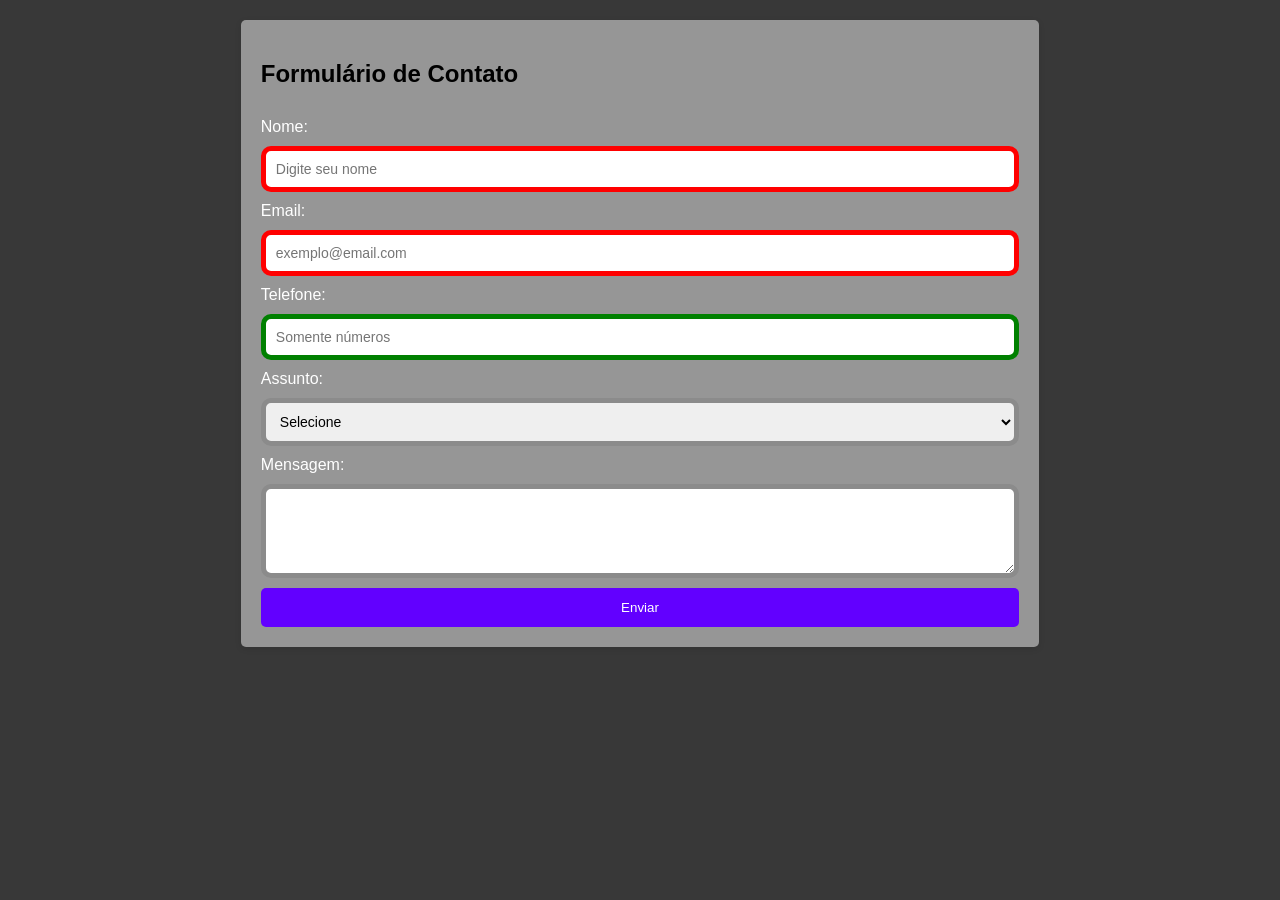
==== roteiro_02/contato.html @ b44c6efd "melherei a pagina contato , e adicinei o documento novo" ====
<!DOCTYPE html>
<html lang="en">
<head>
    <meta charset="UTF-8">
    <meta name="viewport" content="width=device-width, initial-scale=1.0">
    <link rel="stylesheet" href="assents/css/styles2.css">
    <title>Contato</title>
</head>
<body>
    <form class="form-contato">
    <h2>Formulário de Contato</h2>

    <label for="nome">Nome:</label>
    <input 
        type="text" 
        id="nome" 
        required 
        minlength="3" 
        placeholder="Digite seu nome"
    >

    <label for="email">Email:</label>
    <input 
        type="email" 
        id="email" 
        required 
        placeholder="exemplo@email.com"
    >

    <label for="telefone">Telefone:</label>
    <input 
        type="tel" 
        id="telefone" 
        pattern="[0-9]{10,11}" 
        placeholder="Somente números"
    >

    <label for="assunto">Assunto:</label>
    <select id="assunto">
        <option value="">Selecione</option>
        <option value="duvida">Dúvida</option>
        <option value="sugestao">Sugestão</option>
        <option value="contato">Contato</option>
    </select>

    <label for="mensagem">Mensagem:</label>
    <textarea 
        id="mensagem" 
        rows="4" 
        required
    ></textarea>

    <button type="submit">Enviar</button>
</form>
</body>
</html>
---- roteiro_02/assents/css/styles2.css ----
form {
display: flex;
flex-direction: column;
gap: 10px;
background-color: rgb(150, 150, 150);
padding: 20px;
border-radius: 5px;
box-shadow: 0px 2px 6px rgba(0,0,0,0.1);
max-width: 60%;
margin: 20px auto;
}

input, textarea, select {
padding: 10px;
border: 5px solid #8b8b8b;
border-radius: 10px;
font-size: 14px;
}
input:focus, textarea:focus, select:focus {
outline: none;
border-color: #5eff00;
box-shadow: 0 0 10px rgba(0,51,102,0.3);
}
button {
background-color: #6200ff;
color: white;
padding: 12px;
border: none;
border-radius: 5px;
cursor: pointer;
transition: background-color 0.3s ease;
}
button:hover {
background-color: #7c7c7c;
}

form label {
    color: rgb(255, 255, 255);
}


h5 {
    color: rgb(255, 255, 255);
    text-align: center;
}

body {
    background-color: rgb(56, 56, 56);
    font-family: Arial, sans-serif;
}

input:valid {
border-color: green;
}
input:invalid {
border-color: red;
}
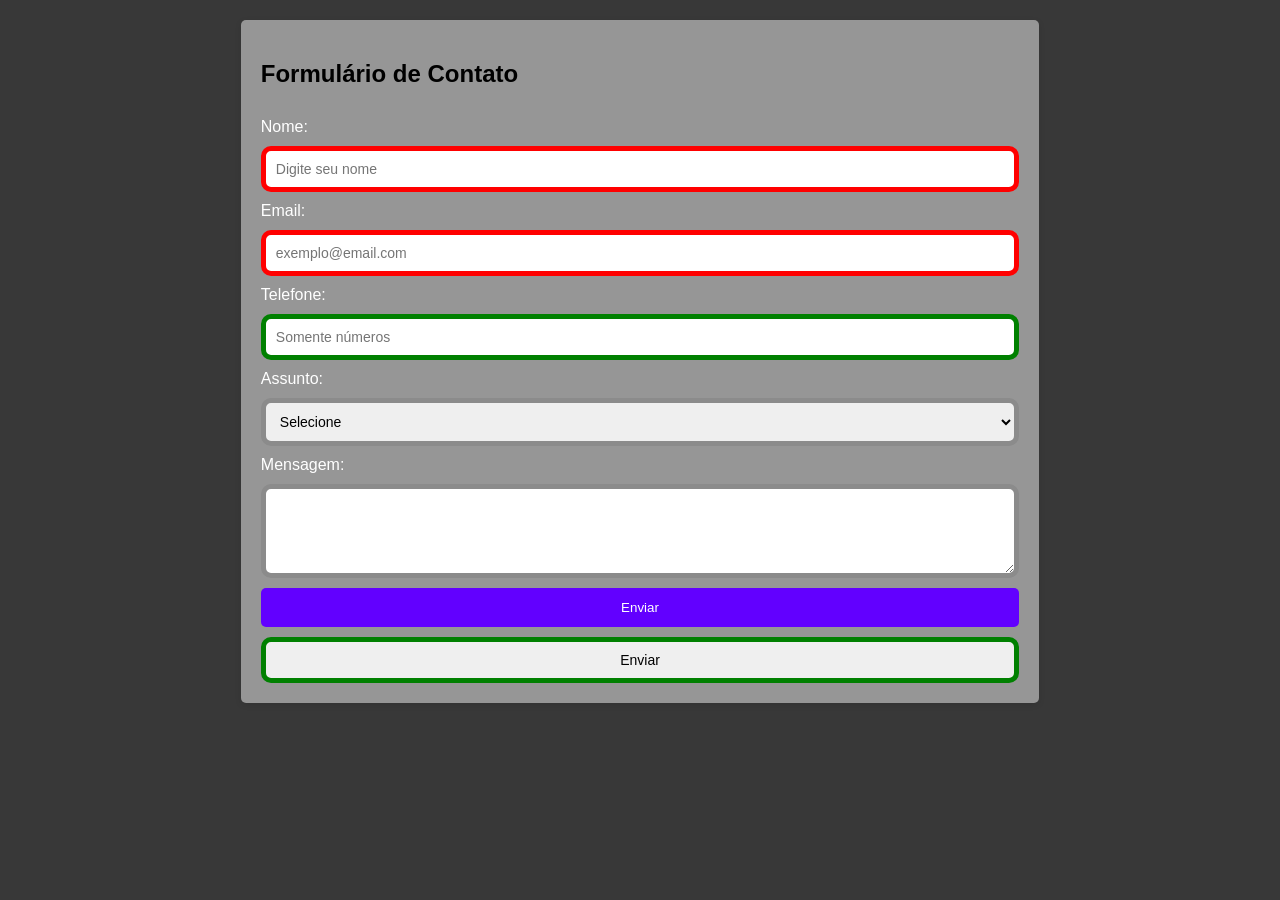
==== commit 84e40679: "adicinei sistema de JS e adicinei o novo roteiro" ====
--- a/roteiro_02/contato.html
+++ b/roteiro_02/contato.html
@@ -49,8 +49,11 @@
         rows="4" 
         required
     ></textarea>
+    
+    <button type="submit">Enviar</button>
+    <input type="submit" value="Enviar">
+</form>
+<script src="assents/js/scprpt.js" defer></script>
 
-    <button type="submit">Enviar</button>
-</form>
 </body>
 </html>
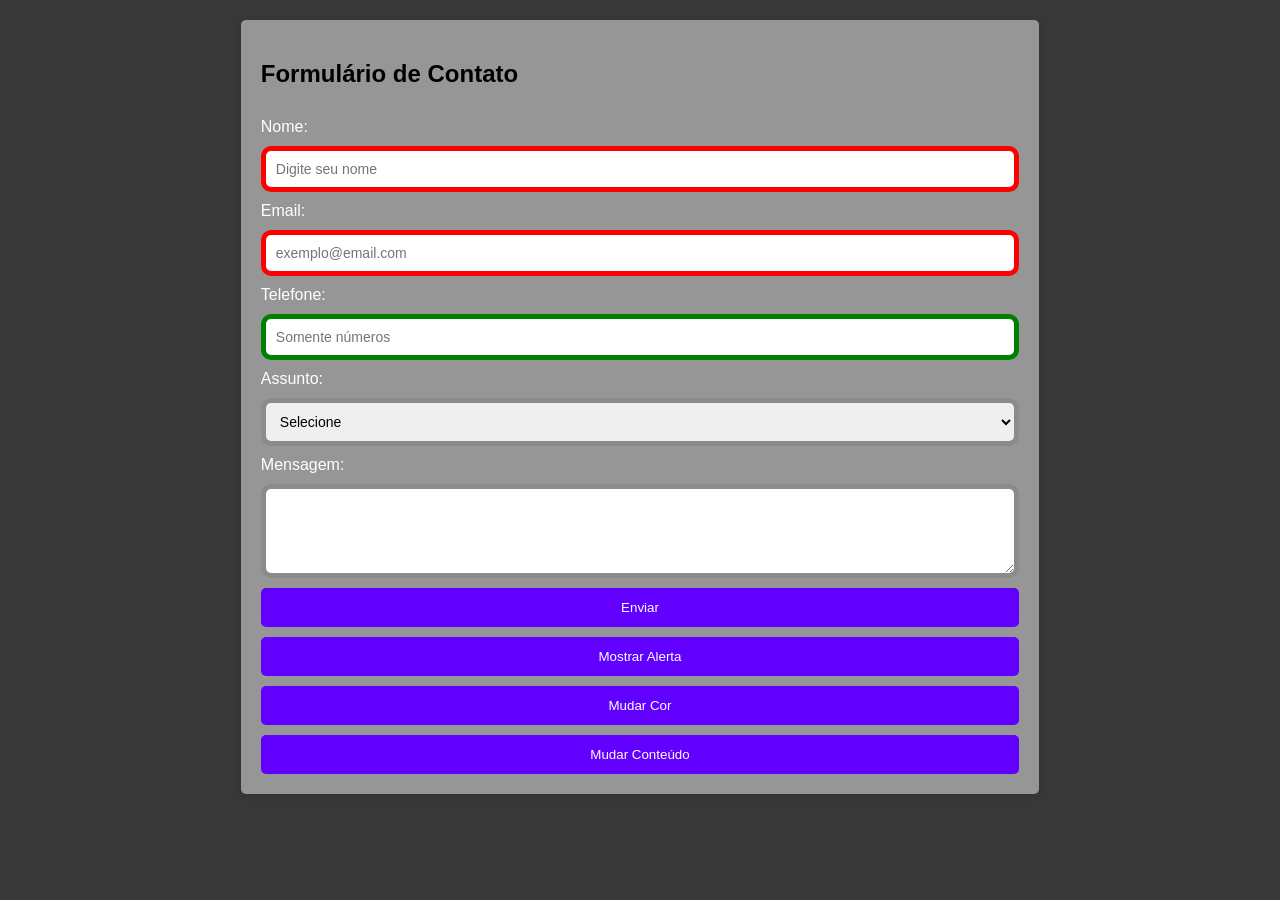
==== commit 883447f1: "Melhora a validação do formulário e adiciona alertas para feedback do usuário" ====
--- a/roteiro_02/contato.html
+++ b/roteiro_02/contato.html
@@ -49,9 +49,13 @@
         rows="4" 
         required
     ></textarea>
+
+    <button type="submit" value = "Enviar">Enviar</button>
+    <!--<input type="submit" value="Enviar">-->
+    <button id="bAlerta">Mostrar Alerta</button>
+    <button id="bCor">Mudar Cor</button>
+    <button id="bConteudo">Mudar Conteúdo</button>
     
-    <button type="submit">Enviar</button>
-    <input type="submit" value="Enviar">
 </form>
 <script src="assents/js/scprpt.js" defer></script>
 
